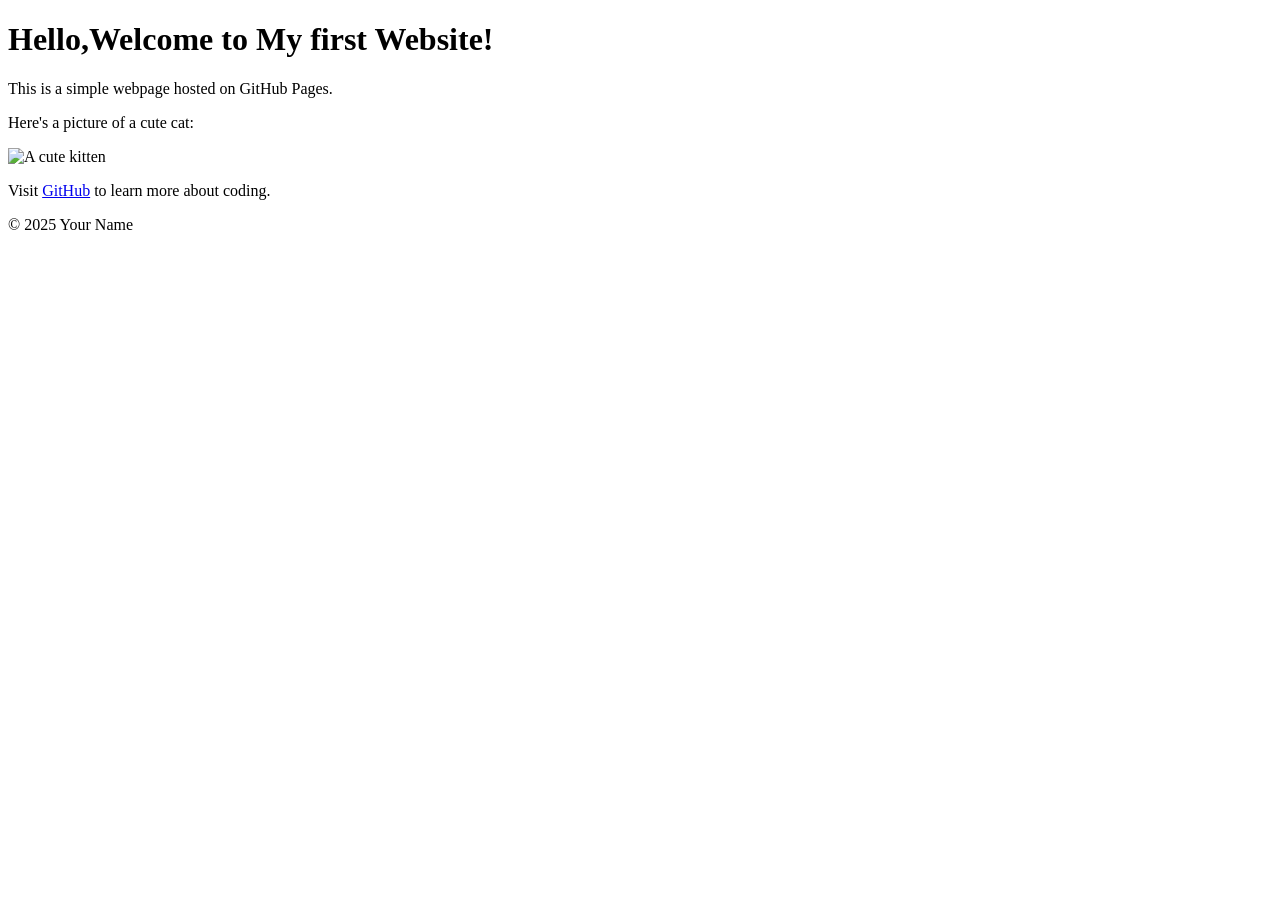
==== index.html @ ee8f8666 "Update index.html" ====
<!DOCTYPE html>

<html lang="en">

<head>

<meta charset="UTF-8">

<meta name="viewport" content="width=device-width, initial-scale=1.0">

<title>My First GitHub Page</title>

</head>

<body>

<header>

<h1>Hello,Welcome to My first Website!</h1>

</header>


<main>

<p>This is a simple webpage hosted on GitHub Pages.</p>

<p>Here's a picture of a cute cat:</p>

<img src="https://placekitten.com/200/300" alt="A cute kitten">


<p>Visit <a href="https://github.com">GitHub</a> to learn more about coding.</p>

</main>


<footer>

<p>&copy; 2025 Your Name</p>

</footer>

</body>

</html>
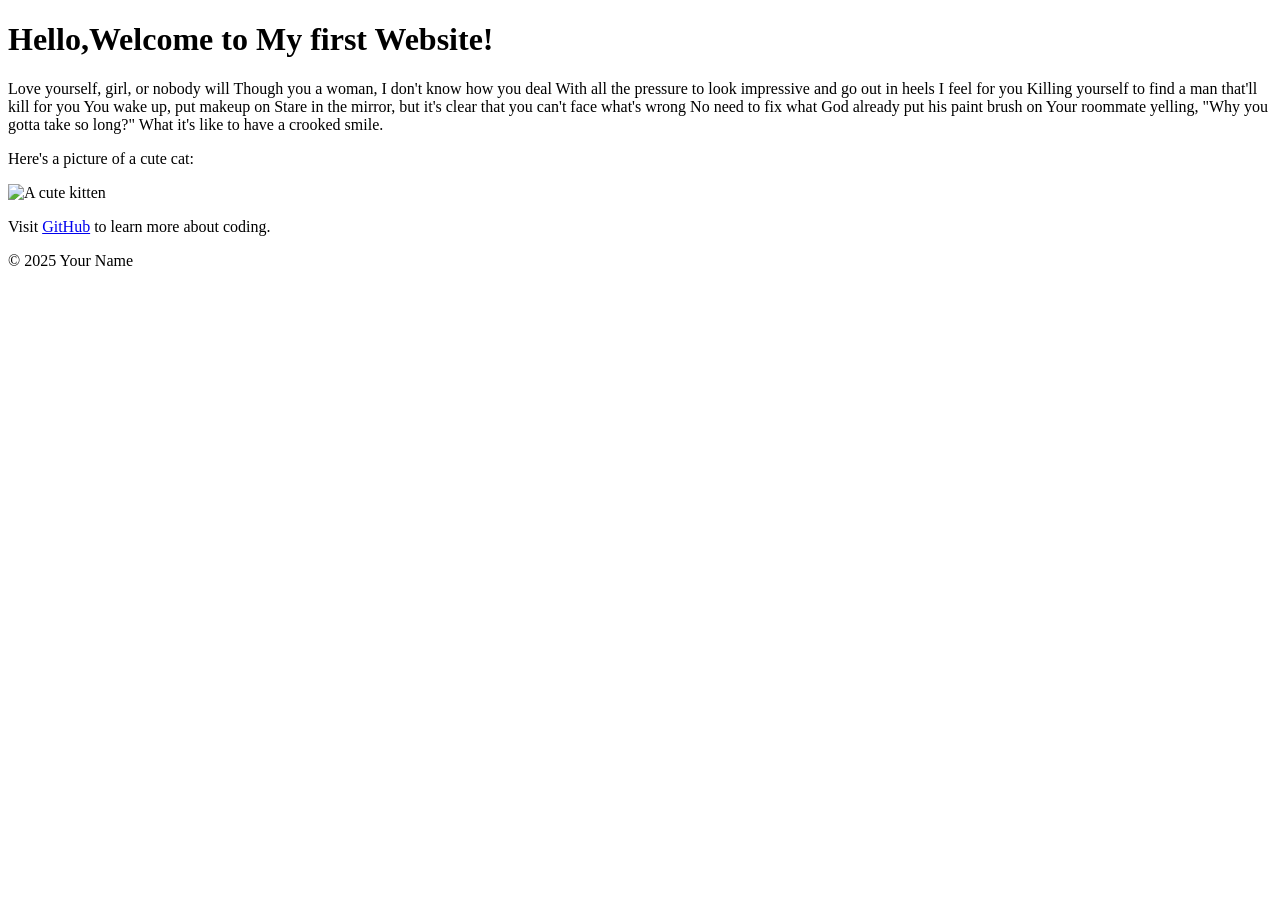
==== commit a763ee10: "Update index.html" ====
--- a/index.html
+++ b/index.html
@@ -23,7 +23,16 @@
 
 <main>
 
-<p>This is a simple webpage hosted on GitHub Pages.</p>
+<p>Love yourself, girl, or nobody will
+Though you a woman, I don't know how you deal
+With all the pressure to look impressive and go out in heels
+I feel for you
+Killing yourself to find a man that'll kill for you
+You wake up, put makeup on
+Stare in the mirror, but it's clear that you can't face what's wrong
+No need to fix what God already put his paint brush on
+Your roommate yelling, "Why you gotta take so long?"
+What it's like to have a crooked smile.</p>
 
 <p>Here's a picture of a cute cat:</p>
 
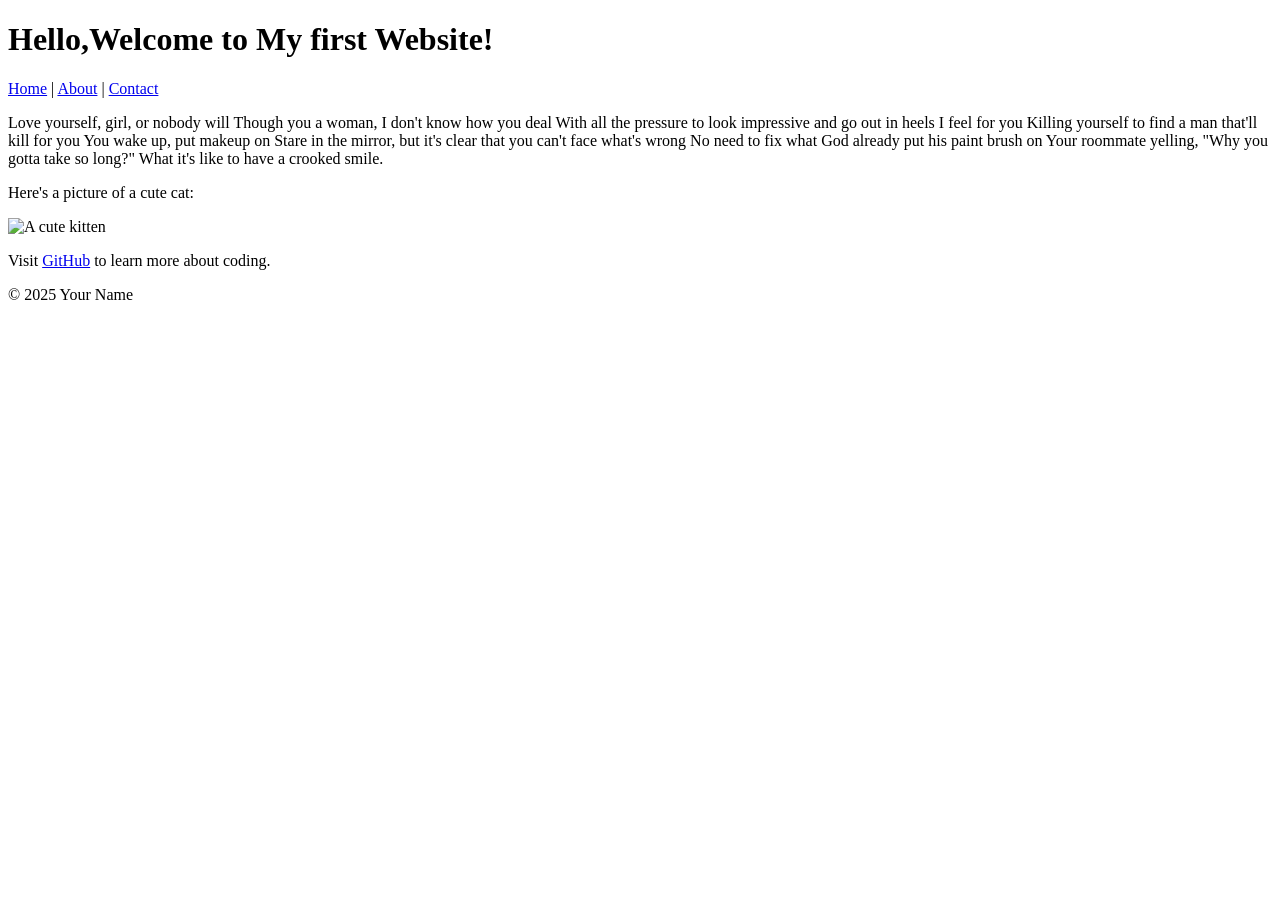
==== commit 6e1da3ac: "index.html" ====
--- a/index.html
+++ b/index.html
@@ -17,7 +17,13 @@
 <header>
 
 <h1>Hello,Welcome to My first Website!</h1>
+<nav>
+  <a href="index.html">Home</a> |
 
+<a href="about.html">About</a> |
+
+<a href="contact.html">Contact</a
+</nav>
 </header>
 
 
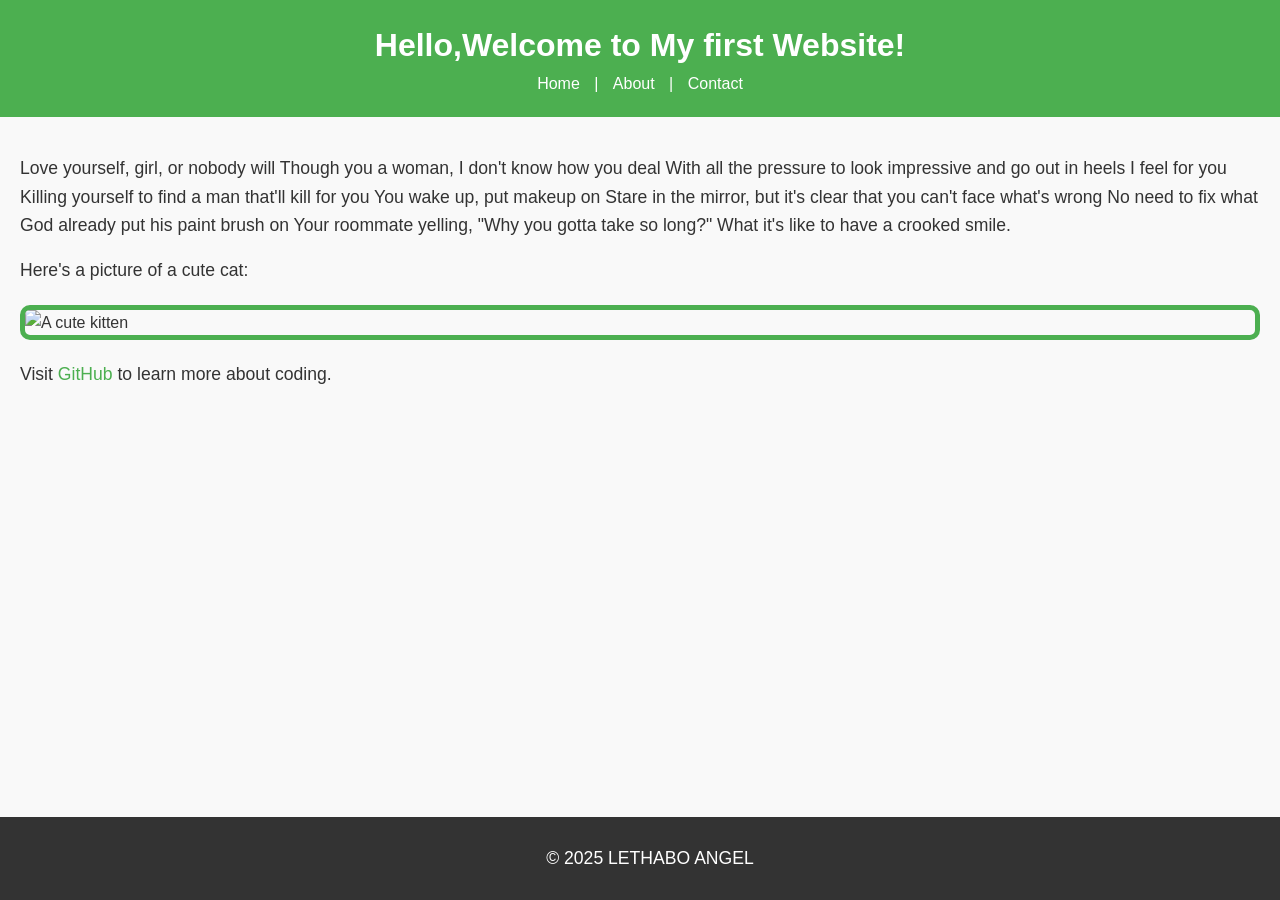
==== commit faefb2c3: "Update index.html" ====
--- a/index.html
+++ b/index.html
@@ -9,7 +9,7 @@
 <meta name="viewport" content="width=device-width, initial-scale=1.0">
 
 <title>My First GitHub Page</title>
-
+<link rel="stylesheet" href="styles.css">
 </head>
 
 <body>
@@ -52,7 +52,7 @@
 
 <footer>
 
-<p>&copy; 2025 Your Name</p>
+<p>&copy; 2025 LETHABO ANGEL</p>
 
 </footer>
 
--- a/styles.css
+++ b/styles.css
@@ -0,0 +1,74 @@
+body{
+  font-family: Arial, sans-serif;
+  color:#333;
+  background-color:#f9f9f9;
+  margin:0;
+  padding:0;
+  line-height:1.6;
+}
+header { 
+  background-color: #4CAF50; 
+  color: white; 
+  padding: 20px; 
+  text-align: center; 
+} 
+
+header h1 { 
+ margin: 0; 
+} 
+
+ nav a { 
+ color: white; 
+ text-decoration: none; 
+ margin: 0 10px; 
+} 
+
+ nav a:hover { 
+ text-decoration: underline; 
+} 
+
+main{
+  padding:20px;
+  max-width:800%;
+  margin:0 auto;
+}
+
+main img{
+  max-width:100%;
+  height:auto;
+  display:block;
+  margin:20px 0;
+}
+
+footer{
+  background-color: #333; 
+  color: white; 
+  text-align: center; 
+  padding: 10px; 
+  position: fixed; 
+  bottom: 0; 
+  width: 100%; 
+}  
+
+p{
+  font-size:1.1em;
+}
+
+a{
+  color:#4CAF50;
+  text-decoration:none;
+}
+
+a:hover{
+  text-decoration:underline;
+}
+
+img{
+  border:5px solid #4CAF50;
+  border-radius: 10px;
+}
+
+main a[href^="mailto:"]{
+  color:#ff5722;
+  font-weight:bold;
+}
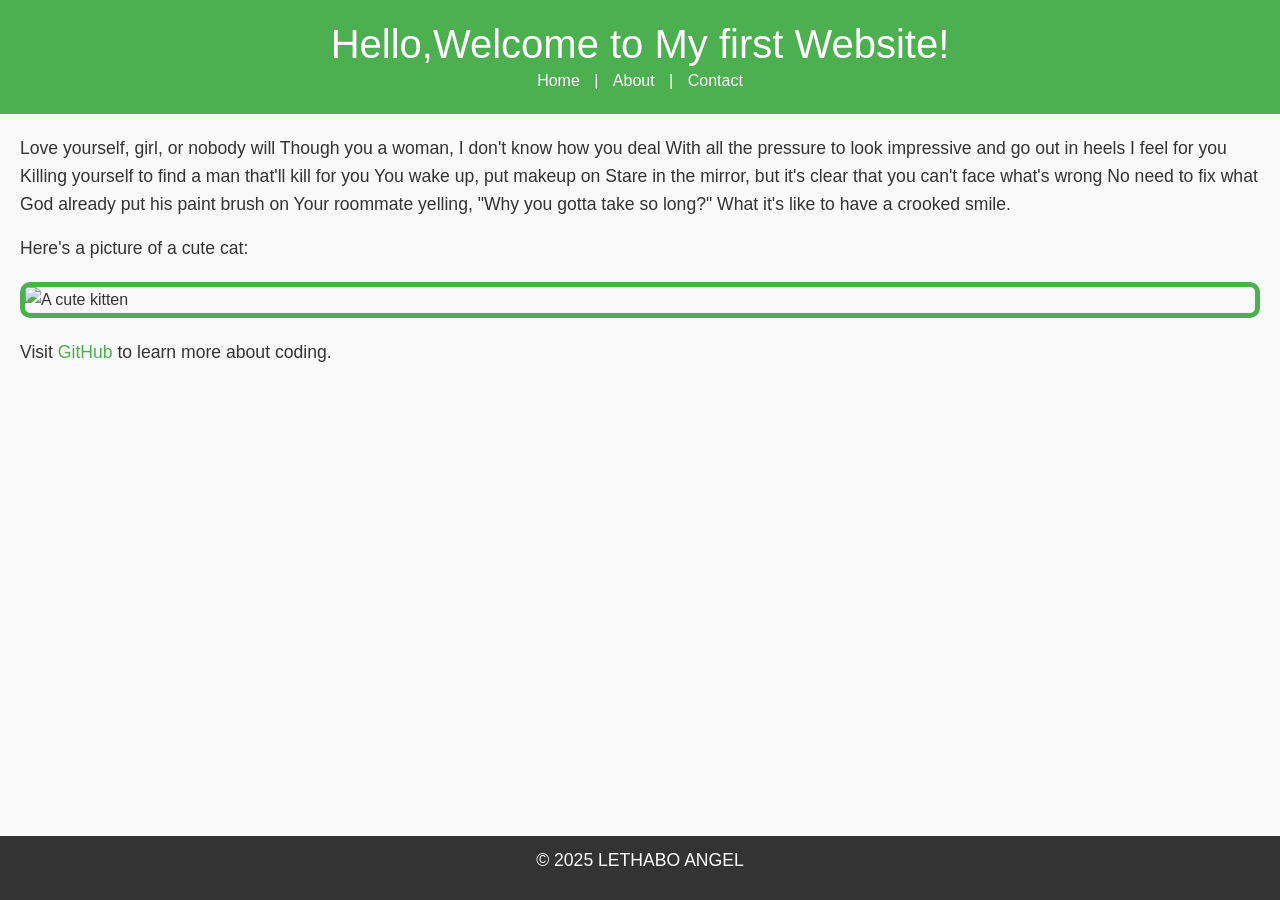
==== commit b05a6ce6: "Include Bootstrap CSS and JS in index.html Added Bootstrap CSS and JS links to enhance styling and f" ====
--- a/index.html
+++ b/index.html
@@ -9,11 +9,22 @@
 <meta name="viewport" content="width=device-width, initial-scale=1.0">
 
 <title>My First GitHub Page</title>
+<!-- Bootstrap CSS --> 
+<link href="https://cdn.jsdelivr.net/npm/bootstrap@5.3.0/dist/css/bootstrap.min.css" rel="stylesheet">   
+<!-- Custom CSS -->
 <link rel="stylesheet" href="styles.css">
-</head>
+ </head>
 
 <body>
-
+  <!-- Your content goes here -->
+  
+<!-- Bootstrap JS and dependencies -->
+<script src="https://cdn.jsdelivr.net/npm/@popperjs/core@2.11.6/dist/umd/popper.min.js"?>
+</script>
+<script src="https://cdn.jsdelivr.net/npm/bootstrap@5.3.0/dist/js/bootstrap.min.js"></script>
+</body>
+</html>
+  
 <header>
 
 <h1>Hello,Welcome to My first Website!</h1>
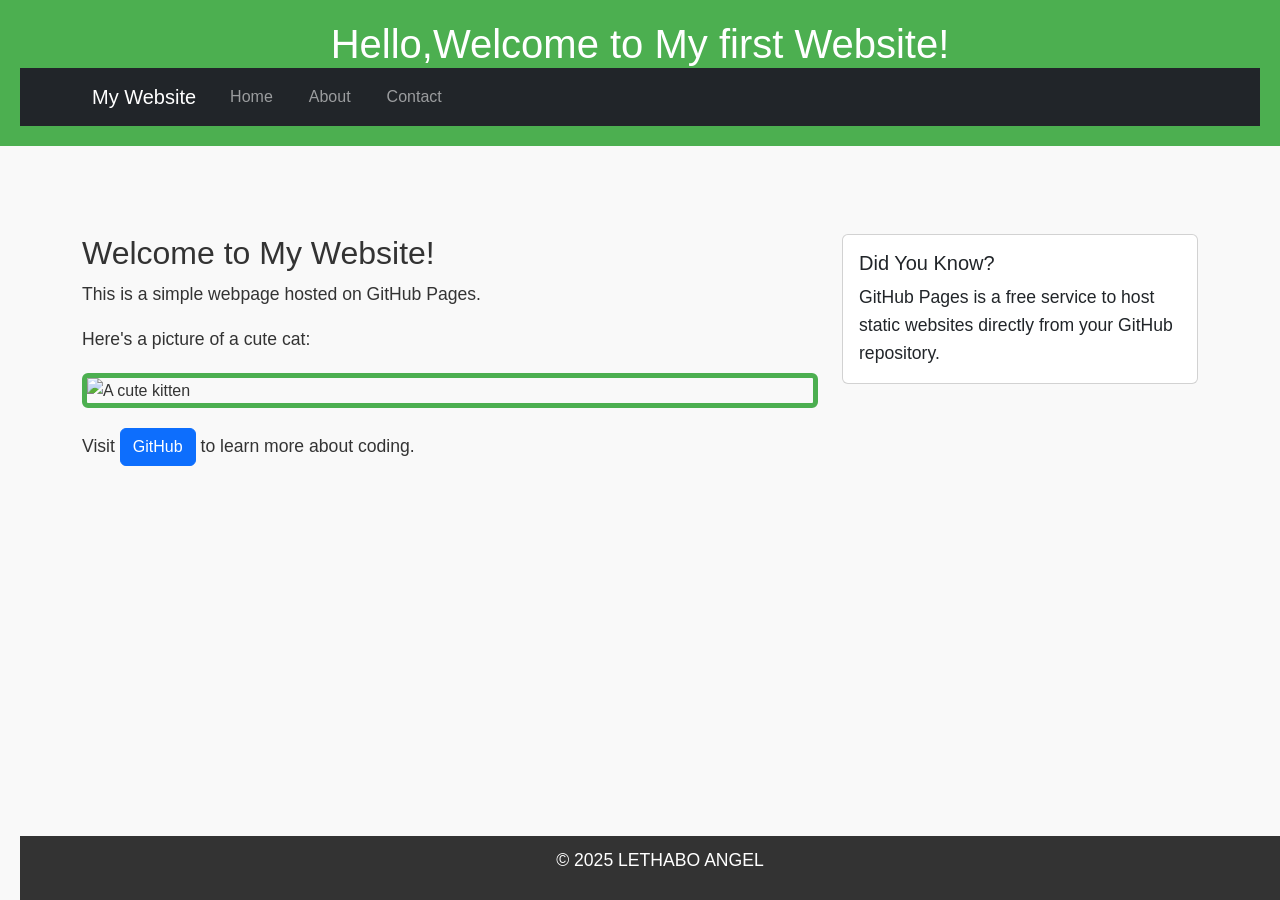
==== commit b3a78e82: "Refactor HTML structure and improve navigation" ====
--- a/index.html
+++ b/index.html
@@ -29,34 +29,85 @@
 
 <h1>Hello,Welcome to My first Website!</h1>
 <nav>
-  <a href="index.html">Home</a> |
+   <nav class="navbar navbar-expand-lg navbar-dark bg-dark"> 
 
-<a href="about.html">About</a> |
+        <div class="container"> 
 
-<a href="contact.html">Contact</a
-</nav>
+            <a class="navbar-brand" href="index.html">My Website</a> 
+
+            <button class="navbar-toggler" type="button" data-bs-toggle="collapse" data-bs-target="#navbarNav"> 
+
+                <span class="navbar-toggler-icon"></span> 
+
+            </button> 
+
+            <div class="collapse navbar-collapse" id="navbarNav"> 
+
+                <ul class="navbar-nav"> 
+
+                    <li class="nav-item"> 
+
+                        <a class="nav-link" href="index.html">Home</a> 
+
+                    </li> 
+
+                    <li class="nav-item"> 
+
+                        <a class="nav-link" href="about.html">About</a> 
+
+                    </li> 
+
+                    <li class="nav-item"> 
+
+                        <a class="nav-link" href="contact.html">Contact</a> 
+
+                    </li> 
+
+                </ul> 
+
+            </div> 
+
+        </div> 
+
+    </nav> 
+ 
 </header>
 
+<main>
+<main class="container my-5"> 
+  <div class="row"> 
 
-<main>
+   <div class="col-md-8"> 
 
-<p>Love yourself, girl, or nobody will
-Though you a woman, I don't know how you deal
-With all the pressure to look impressive and go out in heels
-I feel for you
-Killing yourself to find a man that'll kill for you
-You wake up, put makeup on
-Stare in the mirror, but it's clear that you can't face what's wrong
-No need to fix what God already put his paint brush on
-Your roommate yelling, "Why you gotta take so long?"
-What it's like to have a crooked smile.</p>
+            <h2>Welcome to My Website!</h2> 
 
-<p>Here's a picture of a cute cat:</p>
+            <p>This is a simple webpage hosted on GitHub Pages.</p> 
 
-<img src="https://placekitten.com/200/300" alt="A cute kitten">
+            <p>Here's a picture of a cute cat:</p> 
 
+            <img src="https://placekitten.com/200/300" alt="A cute kitten" class="img-fluid rounded"> 
 
-<p>Visit <a href="https://github.com">GitHub</a> to learn more about coding.</p>
+            <p class="mt-3">Visit <a href="https://github.com" class="btn btn-primary">GitHub</a> to learn more about coding.</p> 
+
+        </div> 
+
+        <div class="col-md-4"> 
+
+            <div class="card"> 
+
+                <div class="card-body"> 
+
+                    <h5 class="card-title">Did You Know?</h5> 
+
+                    <p class="card-text">GitHub Pages is a free service to host static websites directly from your GitHub repository.</p> 
+
+                </div> 
+
+            </div> 
+
+        </div> 
+
+    </div> 
 
 </main>
 
